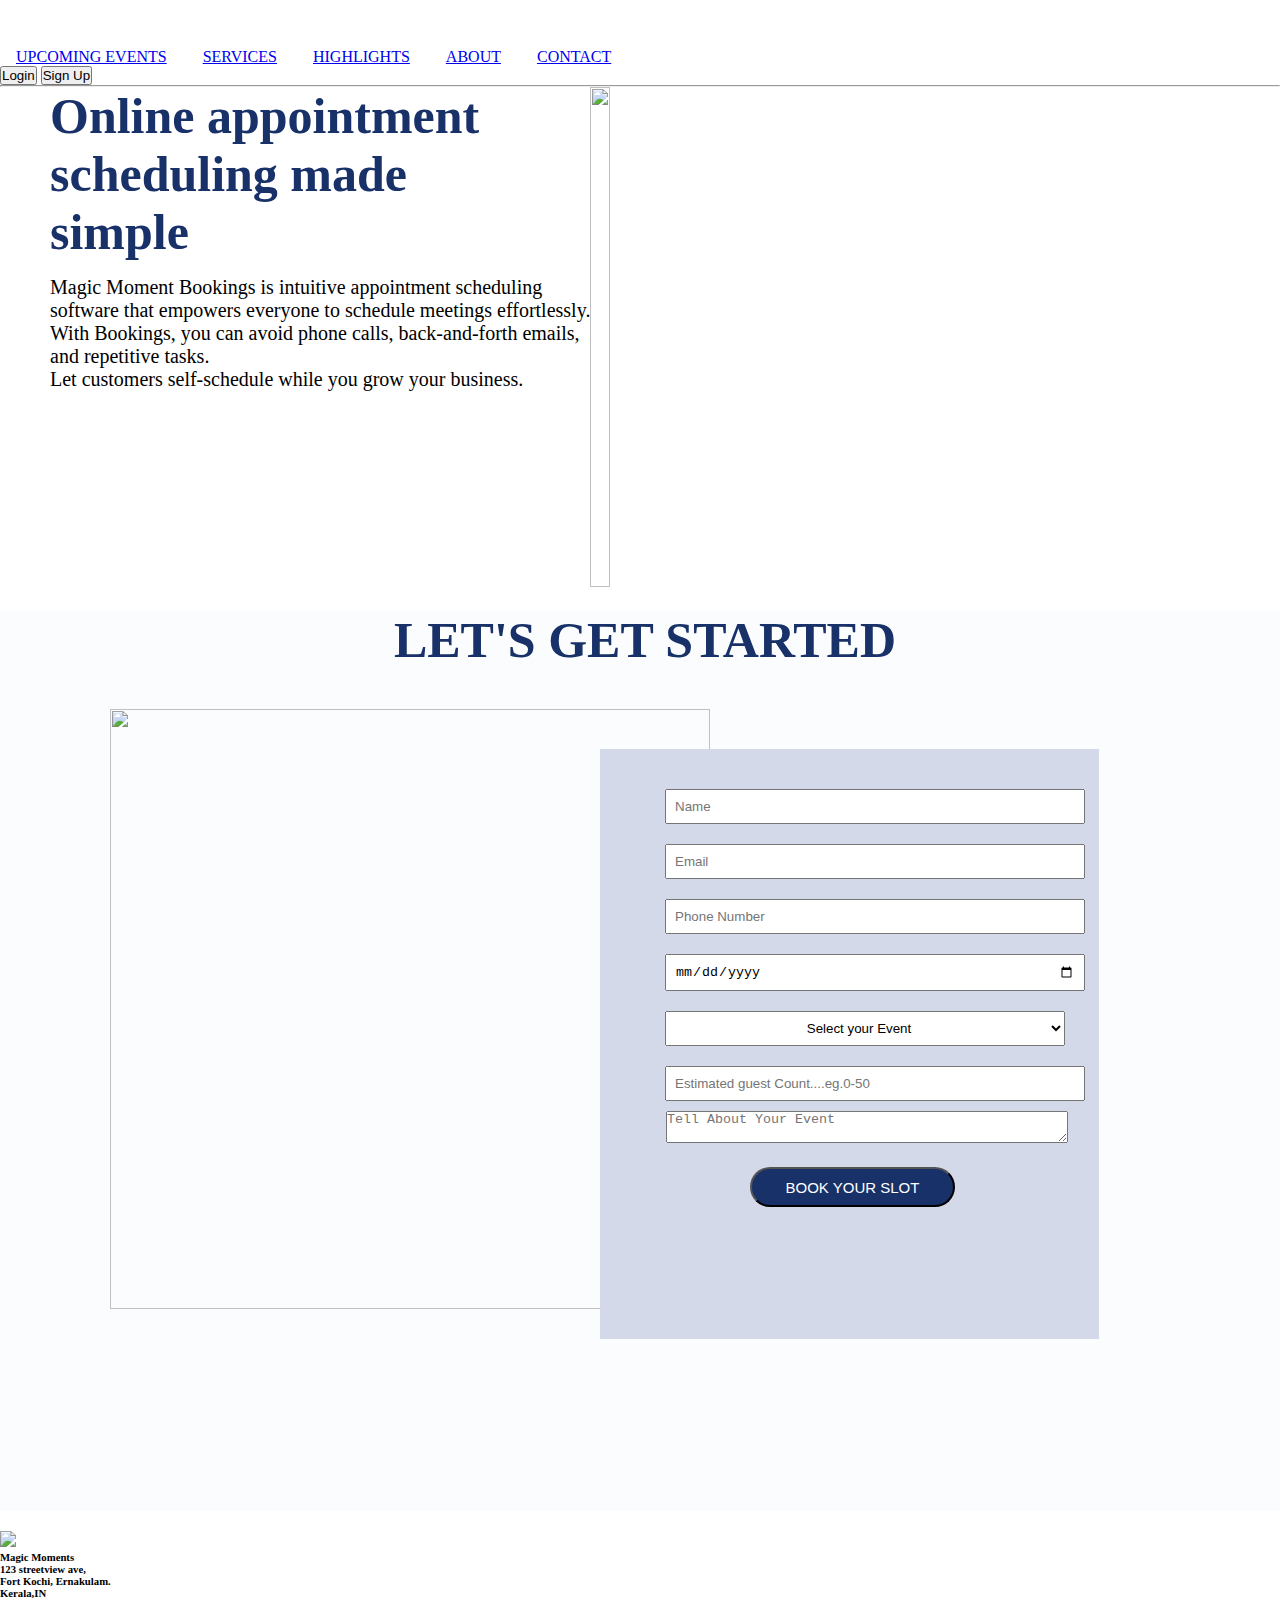
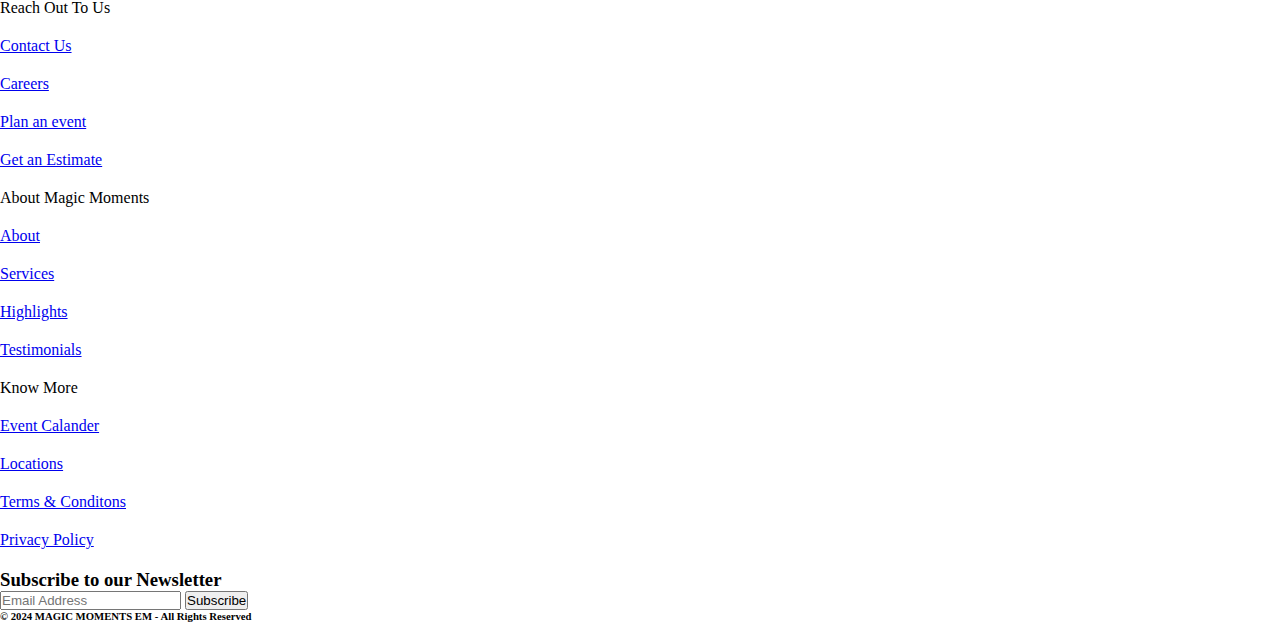
==== booking.html @ fdfceb8f "home page, login,registration,booking" ====
<!DOCTYPE html>
<html lang="en">

<head>
    <meta charset="UTF-8">
    <meta name="viewport" content="width=device-width, initial-scale=1.0">
    <title>Booking Page</title>
    <!-- css -->
    <link rel="stylesheet" href="./booking.css">

    <!-- Tale wind -->
    <script src="https://cdn.tailwindcss.com"></script>
    <!--font awesome-->
    <link rel="stylesheet" href="https://cdnjs.cloudflare.com/ajax/libs/font-awesome/6.5.2/css/all.min.css"
        integrity="sha512-SnH5WK+bZxgPHs44uWIX+LLJAJ9/2PkPKZ5QiAj6Ta86w+fsb2TkcmfRyVX3pBnMFcV7oQPJkl9QevSCWr3W6A=="
        crossorigin="anonymous" referrerpolicy="no-referrer" />
    <!--google fonts-->
    <link rel="preconnect" href="https://fonts.googleapis.com">
    <link rel="preconnect" href="https://fonts.gstatic.com" crossorigin>
    <link href="https://fonts.googleapis.com/css2?family=Black+Ops+One&family=Lobster&family=Satisfy&display=swap"
        rel="stylesheet">
</head>

<body>




    <!-- Nav -->

    <header class="">
        <nav class="sticky w-full px-[80px] py-2 flex items-center justify-between bg-[rgb(255,255,255,0.600)] ">
            <div><img src="https://i.postimg.cc/d3smHBsy/Magic-2.png" width="160px" alt=""></div>
            <div id="menu">
                <a href="#">UPCOMING EVENTS</a>
                <a href="#">SERVICES</a>
                <a href="#">HIGHLIGHTS</a>
                <a href="#">ABOUT</a>
                <a href="#">CONTACT</a>
            </div>
            <div id="log">
                <button
                    class="px-[20px] py-[10px] rounded-full  bg-[#8cb8e5] me-[20px] text-center font-[600]">Login</button>
                <button class="px-[20px] py-[10px] rounded-full bg-[#003366] text-white text-center font-[600]">Sign
                    Up</button>
            </div>
        </nav>
    </header>
    <hr>

    <!-- 1st secction -->
    <div id="hero">
        <div class="row">
            <div class="col">
                <h1>Online appointment <br>scheduling made <br> simple</h1>

                <p> <span>Magic Moment</span> Bookings is intuitive appointment scheduling <br> software that empowers
                    everyone to schedule meetings effortlessly. <br> With Bookings, you can avoid phone calls,
                    back-and-forth emails, <br> and repetitive tasks. <br> Let customers self-schedule while you grow
                    your business.</p>
            </div>

            <div class="col1">
                <img src="https://www.zohowebstatic.com/sites/zweb/images/bookings/home/zbs-bnr-bg.svg" alt="">

            </div>
        </div>
    </div>








    <!-- 2nd section -->
    <div id="second " >
        <div id="row2">
            <h1 id="rh1" class="pt-[20px]">LET'S GET STARTED</h1>
            <div class="R">


                <!-- image -->
                <div class="col2">
                    <img src="https://images.squarespace-cdn.com/content/v1/585ac0bb414fb5eed215d4e3/1683829890364-JILYFI2SIEJ7JTMHRBD8/52694980316_b7b5ef3b19_o+%281%29.jpg?format=750w"
                        alt="">
                </div>
                <!-- boooking list -->
                <div class="col10 ">

                    <form action="" class="form">

                        <input type="text" name="" id="" placeholder="Name"><br>
                        <input type="text" name="" id="" placeholder="Email"> <br>
                        <input type="text" name="" id="" placeholder="Phone Number"> <br>
                        <input type="date" name="" id=""> <br>

                        <select name="" id="event" placeholder="Events">
                            <option value="">Select your Event</option>
                            <option value="">WEDDDING</option>
                            <option value="">BIRTHDAY</option>
                            <option value="">SURPRICE PARTY</option>
                            <option value="">GET TOGETHER</option>
                            <option value="">NIGHT PARTY</option>
                            <option value="">ANNIVERSARY</option>
                        </select><br>
                        <input type="text" name="" id="" placeholder="Estimated guest Count....eg.0-50">
                        <textarea name="" id="t" placeholder="Tell About Your Event"></textarea>

                        <button class="formbt">BOOK YOUR SLOT</button>

                    </form>
                </div>

            </div>
        </div>
    </div>

    <!-- footer -->
    <footer class="px-[80px] pt-[80px] pb-[20px] flex justify-between bg-gray-100 ">
        <div>
            <img src="https://i.postimg.cc/d3smHBsy/Magic-2.png" class="" width="200px">


            <div class="address mt-[20px] px-3">
                <h6 class="pb-2 ">Magic Moments</h6>
                <h6 class="pb-2 font-light"> 123 streetview ave,</h6>
                <h6 class="pb-2 font-light">Fort Kochi, Ernakulam.</h6>
                <h6 class="pb-2 font-light">Kerala,IN</h6>
            </div>
            <div class="py-[20px]">
                <i class="fa-brands fa-square-x-twitter text-[25px] px-3 text-[#003366]"></i>
                <i class="fa-brands fa-facebook-messenger text-[25px] px-3 text-[#003366]"></i>
                <i class="fa-brands fa-square-instagram text-[25px] px-3 text-[#003366]"></i>
                <i class="fa-brands fa-linkedin text-[25px] px-3 text-[#003366]"></i>
            </div>
        </div>
        <div>
            <ul type="none">
                <li class="font-[700] text-[20px] text-[#003366]">Reach Out To Us</li>
                <li><a href="#">Contact Us</a></li>
                <li><a href="#">Careers</a></li>
                <li><a href="#">Plan an event</a></li>
                <li><a href="#">Get an Estimate</a></li>

            </ul>
        </div>
        <div>
            <ul type="none">
                <li class="font-[700] text-[20px] text-[#003366]">About Magic Moments</li>
                <li><a href="#">About</a></li>
                <li><a href="#">Services</a></li>
                <li><a href="#">Highlights</a></li>
                <li><a href="#">Testimonials</a></li>

            </ul>
        </div>
        <div>
            <ul type="none">
                <li class="font-[700] text-[20px] text-[#003366]">Know More</li>
                <li><a href="#">Event Calander</a></li>
                <li><a href="#">Locations</a></li>
                <li><a href="#">Terms & Conditons</a></li>
                <li><a href="#">Privacy Policy</a></li>

            </ul>
        </div>
        <div class="">
            <div class="">
                <h3 class="font-[700] text-[20px] text-[#003366]">Subscribe to our Newsletter</h3>
                <div class="flex flex-col">
                    <input type="text"
                        class="w-[300px] bg-transparent p-[8px] mt-5 border-b-2 border-t-none border-[#003366] font-light outline-0"
                        placeholder="Email Address">
                    <button class="w-[300px] p-[8px] mt-4 text-white bg-[#003366]">Subscribe</button>
                </div>

            </div>
            <div class="mt-[160px]">
                <h6 class="font-light text-[12px] text-zinc-600">© 2024 MAGIC MOMENTS EM - All Rights Reserved</h6>
            </div>

        </div>

    </footer>
</body>

</html>
---- booking.css ----
*{
    margin: 0px;
    padding: 0px;
}


/* Nav */
#menu a{
    padding: 16px;
    font-weight: 500;
}
/* <!-- 1st secction --> */

body{
    margin-top: 30px;
    background-size: cover;
}
#hero{
    /* background-image: url(https://media.istockphoto.com/id/530427836/photo/wooden-table-top-on-blue-sea-and-white-sand-beach.jpg?s=1024x1024&w=is&k=20&c=WlGloaTUegfTy6UFiCXcviDD4ay7E97VKQ5bPPcBuf0=); */
/* 
    background-image: url(https://media.istockphoto.com/id/1189080235/photo/wooden-terrace-beside-tropical-resort-swimming-pool-at-dusk.jpg?s=612x612&w=0&k=20&c=zsGx6PyAQ22QvJgThr31A-pEzss-Vs0pjsFIDb7un5s=);
     */
     background-image: url();
    background-size: cover;
    /* filter: blur(1px); */
}

.row{
    display: flex;
    /* width: 100%; */
    
    padding-left: 50px;
}

.col button{
    font-size: 15px;
    color:rgb(255, 255, 255);
    height: 50px;
    width: 200px;
    background-color: rgb(24, 49, 104);
    border-radius: 20px;
    padding: 10px;
}
.row h1{
    font-size:50px;
    
    color: rgb(24, 49, 104);
}
.row p{
    font-size: 20px;
    padding-top: 15px;
    padding-bottom: 10px;
    /* font-family: "Satisfy", cursive; */
}
span{
font-weight: 100;}

.col1 img{
     width: 100%;
     height: 500px;
    
}

/* <!-- 2nd section --> */

#second{
    height: 100%;
    
}
#row2{
 background-color: rgb(251, 252, 253);
 height: 900px;
    width: 100%;
    align-items: center;
    justify-content: center;
    margin-bottom: 20px;
  
 align-items: center;
 position: center;
/* padding-left: 100px; */
}
#row2 img{
    padding: 10px;
    width:600px;
    height: 600px;
    margin-left: 100px;
    margin-top: 30px;
    
}

.col10{
    position: absolute;   
background-color: rgb(212, 217, 233);
/* background-image: url(https://images.squarespace-cdn.com/content/v1/585ac0bb414fb5eed215d4e3/1694627570727-4Z839ITBKYQUD67EZ9MI/52438307865_d0b07f02c1_o+%282%29.jpg?format=2500w); */

/* box-shadow:0px 2px 10px rgb(173, 138, 112); */

align-items: center;
justify-content: center;

width: 39%;
height: 590px;
margin-top: 80px;
margin-left: 600px;
margin-right: 60px;
/* margin-right: 200px; */
}


.R{
    display: flex;
   height: 600px;
   margin-bottom: 70px;
}
#rh1{
    font-size:50px;
    margin-left:10px ;
    text-align: center;
    color:  rgb(24, 49, 104);
    margin-top: 20px;
    
}
#event{
    padding: 15px;
    margin: 10px;
    width: 200px;
    align-items: center;
    text-align: center;
    width: 600px;
}

.form input, #event{
padding: 8px;
margin: 10px;
width: 400px;
align-items: center;
margin-left: 45px;

}
#t{
    margin-left: 46px;
    width: 400px;
}


.formbt{
  
    margin-left: 130px;
    margin-top: 20px;
    font-size: 15px;
    color:rgb(255, 255, 255);
    width: 205px;
    height: 40px;
   border-color: black;
   background-color: rgb(24, 49, 104);
    border-radius: 100px; 
}
.formbt:hover{
    border-color: black;
   
}

.form{
    
    /* margin-left: 15px; */
   width: 670px;
    align-items: center;
    padding: 30px;
    padding-left: 20px;
    border-radius: 10px;
}

/* footer */ 
 li{
    font-size: 16px;
    font-weight: 400;
    padding-bottom: 20px;
}
footer{
   
}
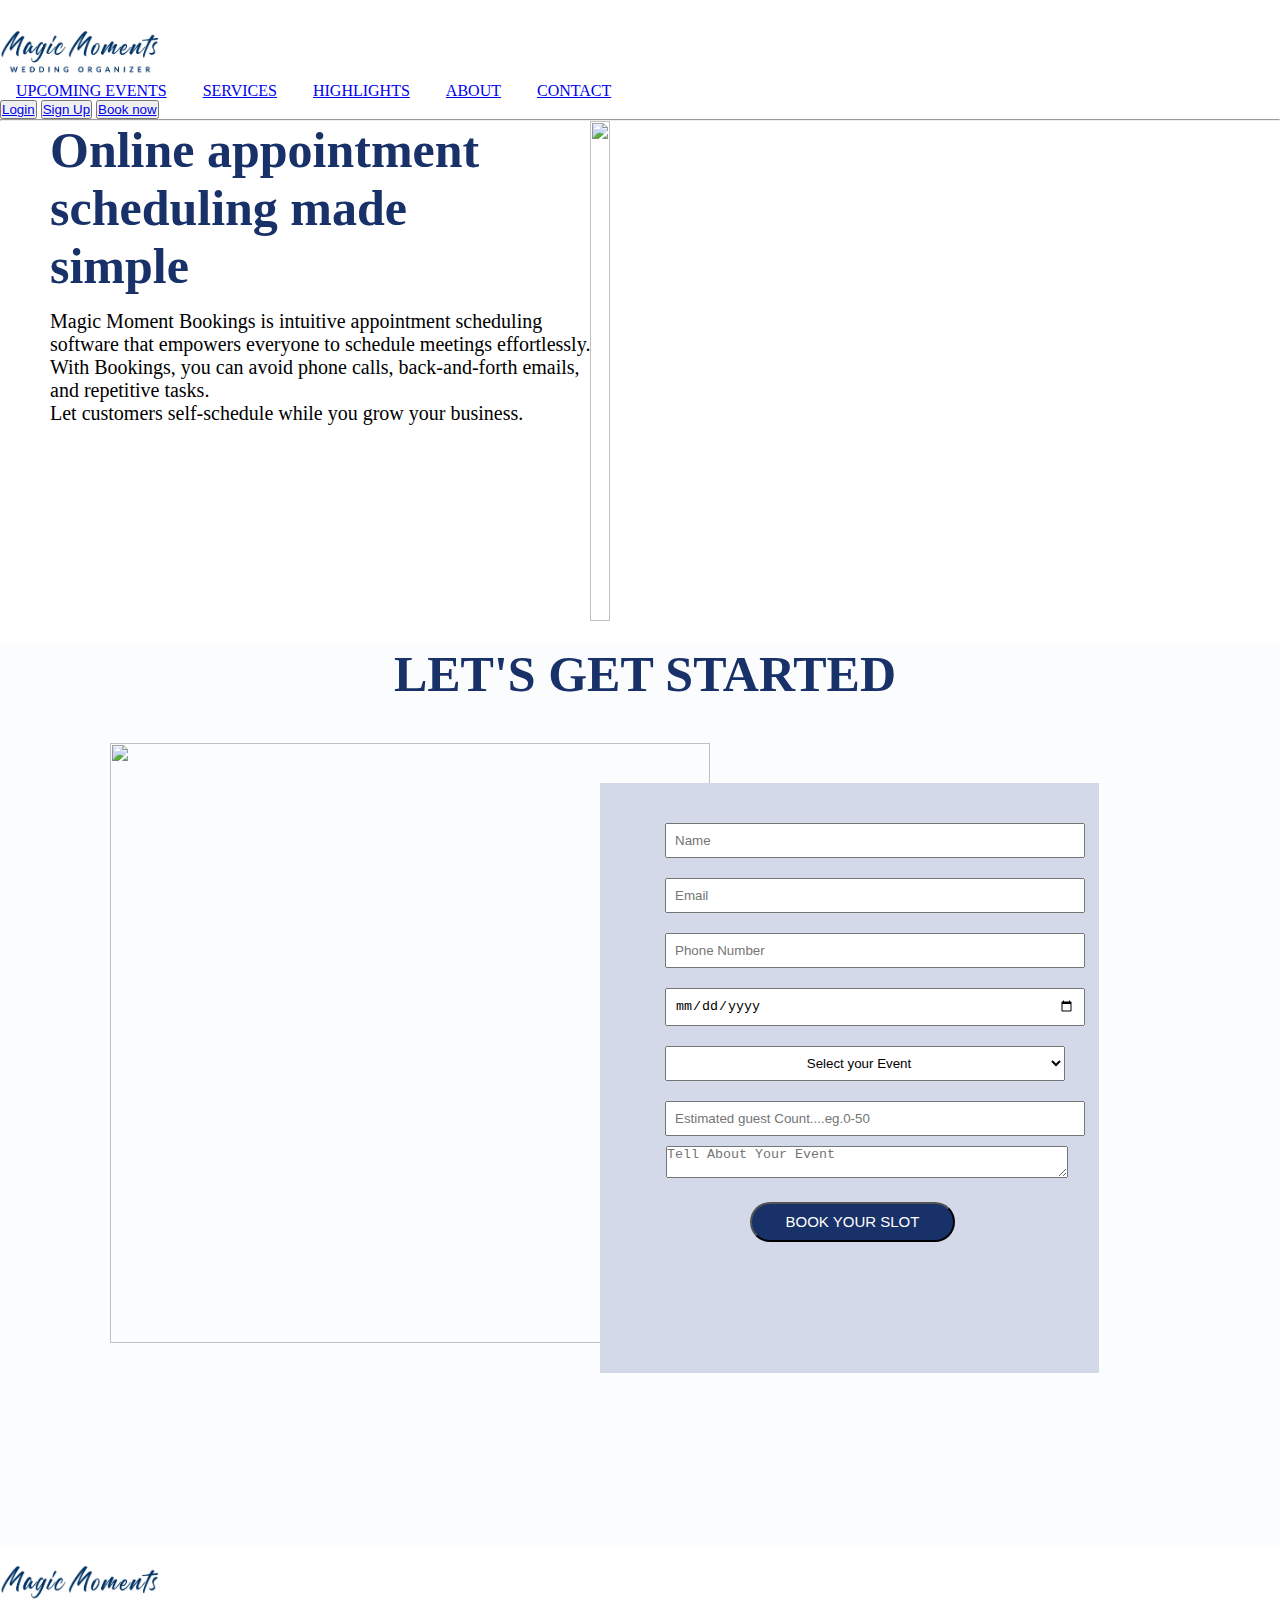
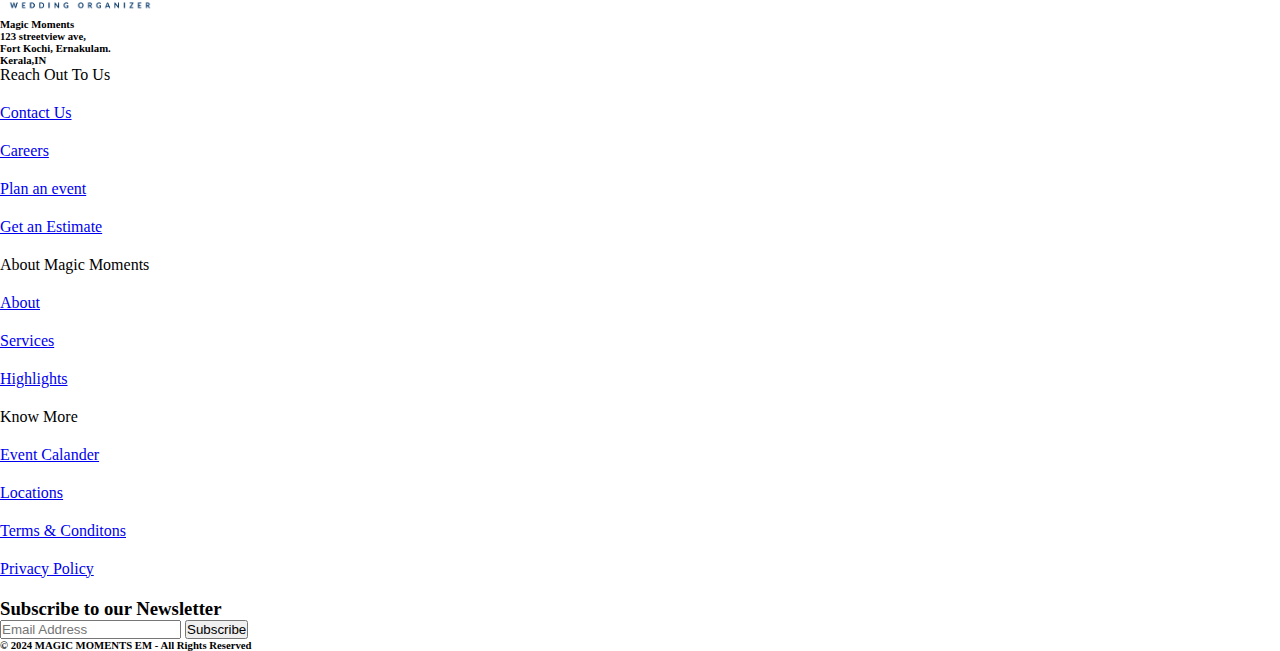
==== commit 8cb8a12a: "contact page, header footer" ====
--- a/booking.html
+++ b/booking.html
@@ -28,22 +28,22 @@
 
     <!-- Nav -->
 
-    <header class="">
-        <nav class="sticky w-full px-[80px] py-2 flex items-center justify-between bg-[rgb(255,255,255,0.600)] ">
-            <div><img src="https://i.postimg.cc/d3smHBsy/Magic-2.png" width="160px" alt=""></div>
-            <div id="menu">
+    <header class="sticky top-[0px] z-50">
+        <nav class=" w-full px-[80px] py-2 flex items-center justify-between bg-[rgb(255,255,255,0.800)] ">
+         <div><a href="./index.html"><img src="./logos/Magic 2.png" width="160px" alt=""></a></div>
+         <div id="menu">
                 <a href="#">UPCOMING EVENTS</a>
-                <a href="#">SERVICES</a>
-                <a href="#">HIGHLIGHTS</a>
-                <a href="#">ABOUT</a>
-                <a href="#">CONTACT</a>
-            </div>
-            <div id="log">
-                <button
-                    class="px-[20px] py-[10px] rounded-full  bg-[#8cb8e5] me-[20px] text-center font-[600]">Login</button>
-                <button class="px-[20px] py-[10px] rounded-full bg-[#003366] text-white text-center font-[600]">Sign
-                    Up</button>
-            </div>
+                <a href="#service">SERVICES</a>
+                <a href="#highlights">HIGHLIGHTS</a>
+                <a href="#about">ABOUT</a>
+                <a href="./contact.html">CONTACT</a>
+         </div>
+         <div id="log">
+            <button class="px-[20px] py-[10px] rounded-full  bg-[#8cb8e5] me-[20px] text-center font-[600]"><a href="./loginPage.html">Login</a></button>
+            <button class="px-[20px] py-[10px] rounded-full  bg-[#8cb8e5] me-[20px] text-center font-[600]"><a href="./signupPage.html">Sign Up</a></button>
+            <button class="px-[20px] py-[10px] rounded-full bg-[#003366] text-white text-center font-[600]"><a href="./booking.html">Book now</a></button>
+            
+         </div>
         </nav>
     </header>
     <hr>
@@ -118,11 +118,11 @@
     </div>
 
     <!-- footer -->
-    <footer class="px-[80px] pt-[80px] pb-[20px] flex justify-between bg-gray-100 ">
+    <footer class="px-[80px] pt-[80px] pb-[20px] flex justify-between">
         <div>
-            <img src="https://i.postimg.cc/d3smHBsy/Magic-2.png" class="" width="200px">
-
-
+            <a href="./index.html"><img src="./logos/Magic 2.png" width="160px" alt=""></a>
+            
+    
             <div class="address mt-[20px] px-3">
                 <h6 class="pb-2 ">Magic Moments</h6>
                 <h6 class="pb-2 font-light"> 123 streetview ave,</h6>
@@ -143,7 +143,7 @@
                 <li><a href="#">Careers</a></li>
                 <li><a href="#">Plan an event</a></li>
                 <li><a href="#">Get an Estimate</a></li>
-
+                
             </ul>
         </div>
         <div>
@@ -152,8 +152,8 @@
                 <li><a href="#">About</a></li>
                 <li><a href="#">Services</a></li>
                 <li><a href="#">Highlights</a></li>
-                <li><a href="#">Testimonials</a></li>
-
+                
+                
             </ul>
         </div>
         <div>
@@ -163,27 +163,25 @@
                 <li><a href="#">Locations</a></li>
                 <li><a href="#">Terms & Conditons</a></li>
                 <li><a href="#">Privacy Policy</a></li>
-
+                
             </ul>
         </div>
         <div class="">
             <div class="">
                 <h3 class="font-[700] text-[20px] text-[#003366]">Subscribe to our Newsletter</h3>
                 <div class="flex flex-col">
-                    <input type="text"
-                        class="w-[300px] bg-transparent p-[8px] mt-5 border-b-2 border-t-none border-[#003366] font-light outline-0"
-                        placeholder="Email Address">
+                    <input type="text" class="w-[300px] bg-transparent p-[8px] mt-5 border-b-2 border-t-none border-[#003366] font-light outline-0" placeholder="Email Address">
                     <button class="w-[300px] p-[8px] mt-4 text-white bg-[#003366]">Subscribe</button>
                 </div>
-
+                
             </div>
             <div class="mt-[160px]">
                 <h6 class="font-light text-[12px] text-zinc-600">© 2024 MAGIC MOMENTS EM - All Rights Reserved</h6>
             </div>
-
+            
         </div>
-
-    </footer>
+        
+       </footer>
 </body>
 
 </html>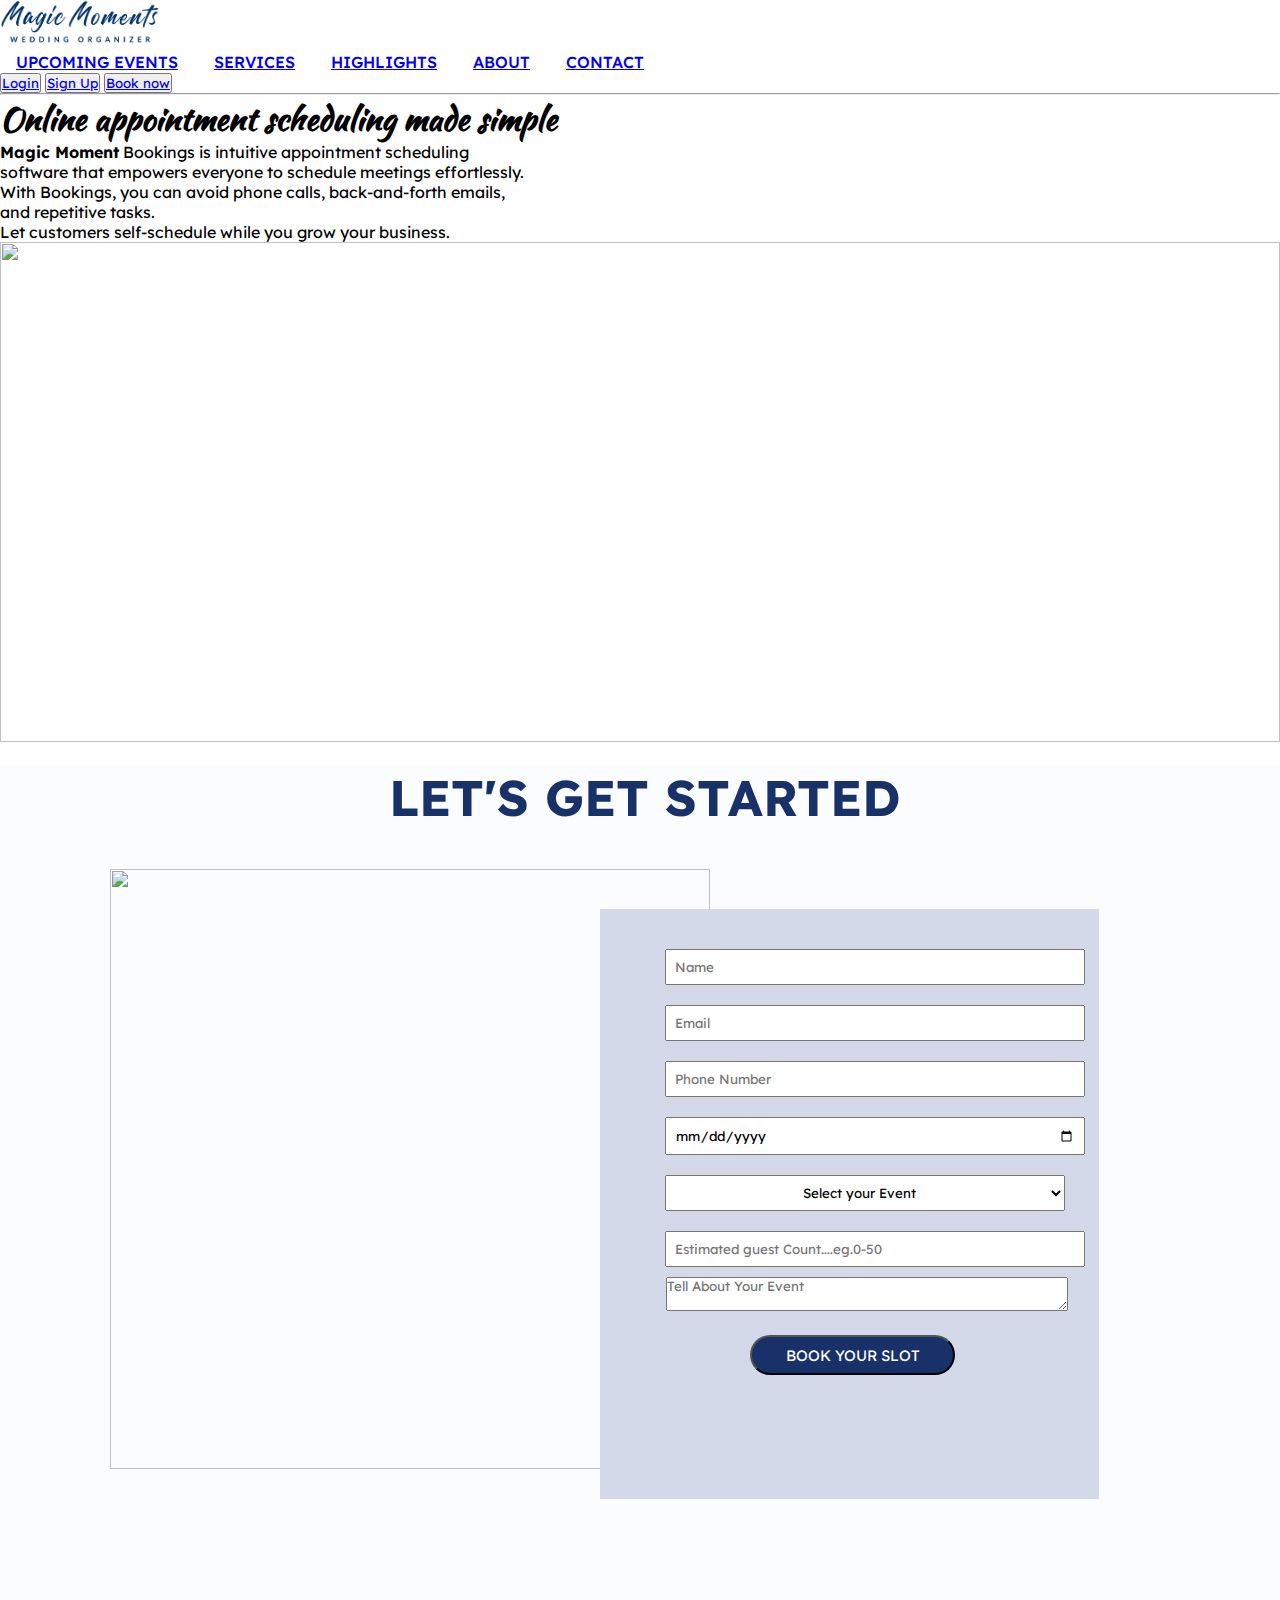
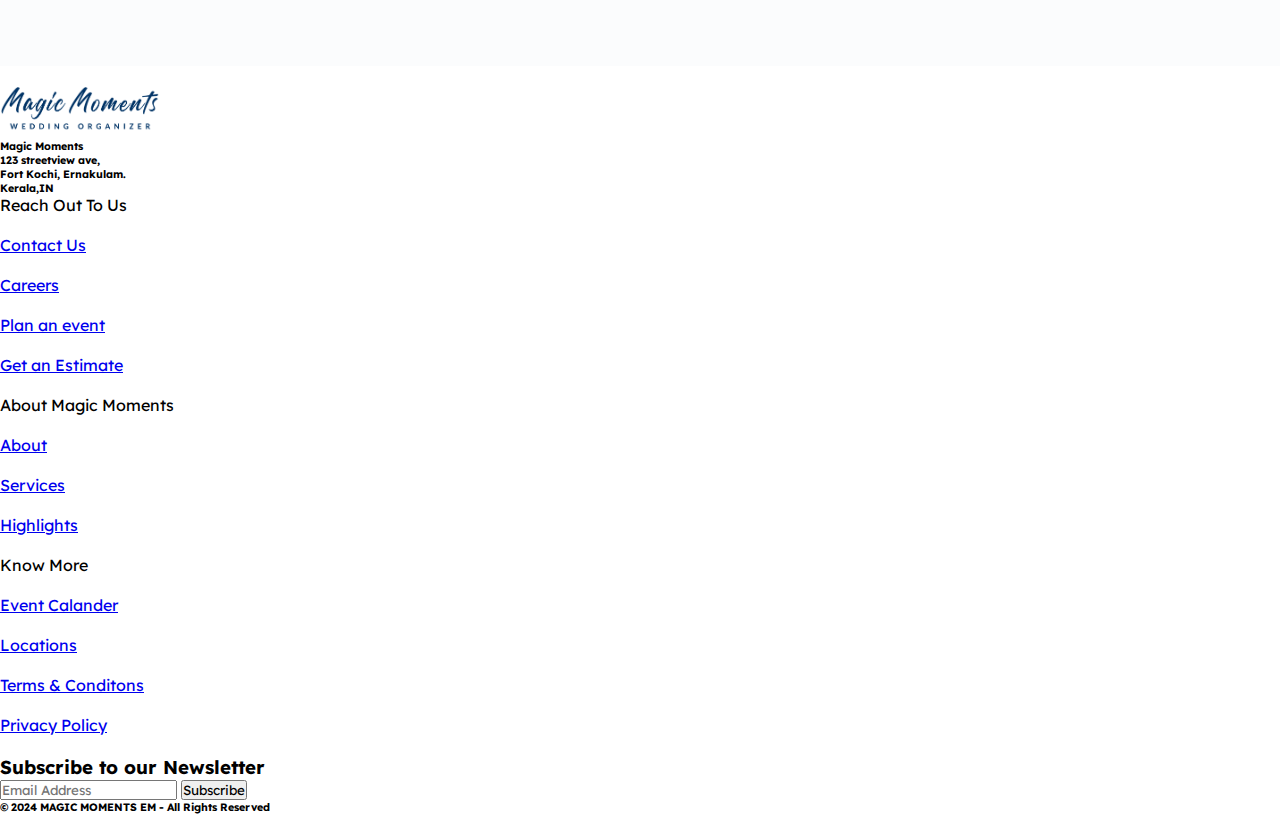
==== commit ac8fa195: "shana" ====
--- a/booking.html
+++ b/booking.html
@@ -19,6 +19,41 @@
     <link rel="preconnect" href="https://fonts.gstatic.com" crossorigin>
     <link href="https://fonts.googleapis.com/css2?family=Black+Ops+One&family=Lobster&family=Satisfy&display=swap"
         rel="stylesheet">
+        <link rel="preconnect" href="https://fonts.googleapis.com">
+    <link rel="preconnect" href="https://fonts.gstatic.com" crossorigin>
+    <link href="https://fonts.googleapis.com/css2?family=Lexend:wght@100..900&display=swap" rel="stylesheet">
+
+    <link rel="preconnect" href="https://fonts.googleapis.com">
+<link rel="preconnect" href="https://fonts.gstatic.com" crossorigin>
+<link href="https://fonts.googleapis.com/css2?family=Great+Vibes&display=swap" rel="stylesheet">
+
+<link rel="preconnect" href="https://fonts.googleapis.com">
+<link rel="preconnect" href="https://fonts.gstatic.com" crossorigin>
+<link href="https://fonts.googleapis.com/css2?family=Kaushan+Script&display=swap" rel="stylesheet">
+
+    <!-- fotawesome -->
+    <link rel="stylesheet" href="https://cdnjs.cloudflare.com/ajax/libs/font-awesome/6.5.2/css/all.min.css" integrity="sha512-SnH5WK+bZxgPHs44uWIX+LLJAJ9/2PkPKZ5QiAj6Ta86w+fsb2TkcmfRyVX3pBnMFcV7oQPJkl9QevSCWr3W6A==" crossorigin="anonymous" referrerpolicy="no-referrer" />
+<script>
+    tailwind.config = {
+      theme: {
+        extend: {
+         colors: {
+                  'main':'#003366',
+                  'seccond': '#8cb8e5',
+                  'accent': '#4e47ff'
+                  }
+                }
+              }
+            }
+     </script>
+     <style>
+        .font-handwrite {
+            font-family: "Great Vibes", cursive;
+        }
+        .font-kaushan{
+            font-family: "Kaushan Script", cursive;
+        }
+    </style>
 </head>
 
 <body>
@@ -49,23 +84,23 @@
     <hr>
 
     <!-- 1st secction -->
-    <div id="hero">
-        <div class="row">
-            <div class="col">
-                <h1>Online appointment <br>scheduling made <br> simple</h1>
-
-                <p> <span>Magic Moment</span> Bookings is intuitive appointment scheduling <br> software that empowers
+    <section id="hero" class="flex  justify-around p-[180px]">
+        
+            <div class="col basis-3/6">
+                <h1 class="font-kaushan text-[50px] w-[600px] text-[#003366]">Online appointment scheduling made simple</h1>
+
+                <p class="pt-[40px]"> <b>Magic Moment</b> Bookings is intuitive appointment scheduling <br> software that empowers
                     everyone to schedule meetings effortlessly. <br> With Bookings, you can avoid phone calls,
                     back-and-forth emails, <br> and repetitive tasks. <br> Let customers self-schedule while you grow
                     your business.</p>
             </div>
 
-            <div class="col1">
+            <div class="col1 basis-3/6">
                 <img src="https://www.zohowebstatic.com/sites/zweb/images/bookings/home/zbs-bnr-bg.svg" alt="">
 
             </div>
-        </div>
-    </div>
+        
+    </section>
 
 
 
--- a/booking.css
+++ b/booking.css
@@ -1,6 +1,8 @@
 *{
     margin: 0px;
     padding: 0px;
+    font-family: "Lexend", sans-serif;
+
 }
 
 
@@ -11,10 +13,7 @@
 }
 /* <!-- 1st secction --> */
 
-body{
-    margin-top: 30px;
-    background-size: cover;
-}
+
 #hero{
     /* background-image: url(https://media.istockphoto.com/id/530427836/photo/wooden-table-top-on-blue-sea-and-white-sand-beach.jpg?s=1024x1024&w=is&k=20&c=WlGloaTUegfTy6UFiCXcviDD4ay7E97VKQ5bPPcBuf0=); */
 /* 
@@ -25,12 +24,12 @@
     /* filter: blur(1px); */
 }
 
-.row{
+/* .row{
     display: flex;
     /* width: 100%; */
     
-    padding-left: 50px;
-}
+    /* padding-left: 50px;
+} */
 
 .col button{
     font-size: 15px;
@@ -40,12 +39,12 @@
     background-color: rgb(24, 49, 104);
     border-radius: 20px;
     padding: 10px;
-}
-.row h1{
+} */
+/* .row h1{
     font-size:50px;
     
     color: rgb(24, 49, 104);
-}
+} */
 .row p{
     font-size: 20px;
     padding-top: 15px;
